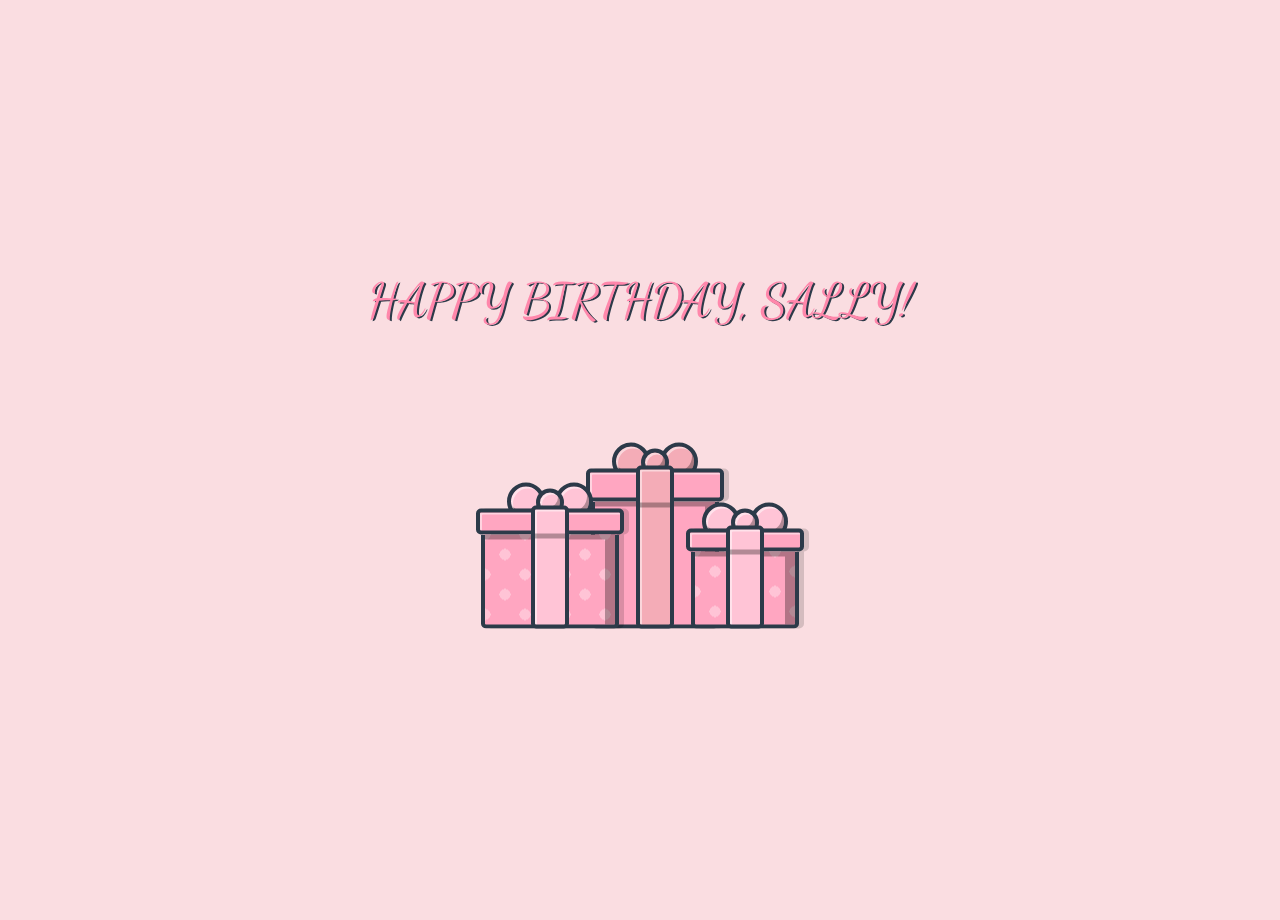
==== page.html @ 440a9777 "project" ====
<!doctype html>
<html lang="en">
<head>
    <meta charset="UTF-8">
    <meta name="viewport"
          content="width=device-width, user-scalable=no, initial-scale=1.0, maximum-scale=1.0, minimum-scale=1.0">
    <meta http-equiv="X-UA-Compatible" content="ie=edge">
    <title>sally</title>
  <link rel="stylesheet" href="stylePage.css">
  <link rel="icon" href="images/Leonardo_Phoenix_A_stylized_minimalist_illustration_of_a_pink_0.jpg" type="image/x-icon"/>
</head>
<body>


<div class="container">
  <div class="text" data-splitting="">HAPPY BIRTHDAY, SALLY!</div>
  <div class="presents">
    <div class="present pink">
      <div class="lid"></div>
      <div class="box"></div>
      <div class="bow"></div>
      <div class="ribbon"></div>
    </div>
    <div class="present yellow">
      <div class="lid"></div>
      <div class="box"></div>
      <div class="bow"></div>
      <div class="ribbon"></div>
    </div>
    <div class="present purple">
      <div class="lid"></div>
      <div class="box"></div>
      <div class="bow"></div>
      <div class="ribbon"></div>
    </div>
  </div>
</div>

<div class=" card card1">

  <img class="img1" src="images/window-close-symbolic.svg">
  <h2>
    You're an incredible and wonderful girl, bright and charming. I really want you to have an amazing day, surrounded by friends and loved ones. I hope you are always happy, and especially today. Make sure your birthday is one to remember for a long time—I’m sure you’ll do an amazing job at that.    <br>
    I wish you all the best. I’m confident you’ll achieve incredible heights in everything you do because you’re incredibly talented, the most talented person I know. I wish you success this year and next, and remember, if you ever have difficulties, I’ll be more than happy to help you. I wish you luck with your drawing; I’ve always admired your work, and I can only imagine how amazing it will become in the future. I wish you the fulfillment and realization of all your dreams and desires.

  </h2>
</div>
<div class=" card card2">
  <img class="img2" src="images/window-close-symbolic.svg">
  <h2>"Despite my actions, I will still continue to wish you all the best. From this moment on, this website will exist just for you, reminding you of this wonderful day, and I hope it brings a smile to your face."</h2> </div>
  <div class=" card card3">
  <img class="img3" src="images/window-close-symbolic.svg">
  <h2>"I’d like to say how glad I am that we got to know each other better. I’m deeply sorry for my actions, but I’m truly happy to have gotten closer to you. Thank you for making last school year so much more fun, interesting, and joyful. I hope the next two years are just as enjoyable for both of us. Happy birthday again—you’re amazing, and that’s a fact. Wishing you all the best, Sally ♥"</div>


<!--<canvas id="birthday"></canvas>-->
<canvas id="canvas"></canvas>
<script src="jsPage.js"></script>
</body>
</html>
---- stylePage.css ----
@import url("https://fonts.googleapis.com/css2?family=Dancing+Script&display=swap");
@import url('https://fonts.googleapis.com/css2?family=Edu+VIC+WA+NT+Beginner:wght@400..700&display=swap');
body {
    background: #fadde1 !important;
    font-family: "Dancing Script", cursive;
    overflow: hidden;
}

.container {
    position: absolute;
    top: 50%;
    left: 50%;
    transform: translate(-50%, -50%);
}

.text {
    min-width: 100%;
    text-align: center;
    color: #ff87ab;
    text-shadow: 1.5px 1.5px #2C3A49;
    font-size: 3em;
}

.text .char {
    animation: slide-in 1s cubic-bezier(0.5, 0, 0.5, 1) both;
    animation-delay: calc(60ms * var(--char-index));
}

@keyframes slide-in {
    from {
        transform: translateY(-1em) rotate(-0.5turn) scale(0.5);
        opacity: 0;
    }
}
.presents {
    display: flex;
    justify-content: center;
    align-items: flex-end;
    height: 300px;
}

.purple {
    position: relative;
    left: -20px;
    width: 100px;
    height: 100px;
    z-index: 1;
}
.purple:hover {
    animation: 0.5s purple;
}
.purple .lid {
    background: #ffa6c1;
}
.purple .box {
    background-image: radial-gradient(#ffc4d6 20%, transparent 20%), radial-gradient(#ffc4d6 20%, transparent 20%);
    background-color: #ffa6c1;
}
.purple .ribbon {
    background: #ffc4d6;
}
.purple .ribbon::before {
    top: 21%;
}
.purple .bow {
    background: #ffc4d6;
}
.purple .bow::before, .purple .bow::after {
    background: #ffc4d6;
}
@keyframes purple {
    0% {
        width: 100px;
        height: 100px;
    }
    30% {
        width: calc(100px + 10px);
        height: calc(100px - 10px);
    }
    60% {
        width: calc(100px - 10px);
        height: calc(100px + 10px);
    }
    100% {
        width: 100px;
        height: 100px;
    }
}

.pink {
    position: relative;
    left: 20px;
    width: 130px;
    height: 120px;
    z-index: 10;
}
.pink:hover {
    animation: 0.5s pink;
}
.pink .lid {
    background: #ffa6c1;
}
.pink .box {
    background-image: radial-gradient(#ffc4d6 20%, transparent 20%), radial-gradient(#ffc4d6 20%, transparent 20%);
    background-color: #ffa6c1;
}
.pink .ribbon {
    background: #ffc4d6;
}
.pink .ribbon::before {
    top: 21%;
}
.pink .bow {
    background: #ffc4d6;
}
.pink .bow::before, .pink .bow::after {
    background: #ffc4d6;
}
@keyframes pink {
    0% {
        width: 130px;
        height: 120px;
    }
    30% {
        width: calc(130px + 10px);
        height: calc(120px - 10px);
    }
    60% {
        width: calc(130px - 10px);
        height: calc(120px + 10px);
    }
    100% {
        width: 130px;
        height: 120px;
    }
}

.yellow {
    position: relative;
    left: 0;
    width: 120px;
    height: 160px;
    z-index: 0;
}
.yellow:hover {
    animation: 0.5s yellow;
}
.yellow .lid {
    background: #ffa6c1;
}
.yellow .box {
    background-image: radial-gradient(transparent 20%, transparent 20%), radial-gradient(transparent 20%, transparent 20%);
    background-color: #ffa6c1;
}
.yellow .ribbon {
    background: #f4acb7;
}
.yellow .ribbon::before {
    top: 21%;
}
.yellow .bow {
    background: #f4acb7;
}
.yellow .bow::before, .yellow .bow::after {
    background: #f4acb7;
}
@keyframes yellow {
    0% {
        width: 120px;
        height: 160px;
    }
    30% {
        width: calc(120px + 10px);
        height: calc(160px - 10px);
    }
    60% {
        width: calc(120px - 10px);
        height: calc(160px + 10px);
    }
    100% {
        width: 120px;
        height: 160px;
    }
}

.present {
    position: relative;
    display: flex;
    flex-direction: column;
    align-items: center;
    cursor: pointer;
}
.present .lid {
    height: 20%;
    width: calc(100% + 10px);
    border: 4px solid #2C3A49;
    border-radius: 5px;
    box-shadow: inset 2px 2px rgba(255, 255, 255, 0.5), 5px 0 rgba(0, 0, 0, 0.15);
}
.present .box {
    width: 100%;
    height: 100%;
    background-position: 0 0, 20px 20px;
    background-size: 40px 40px;
    border: 4px solid #2C3A49;
    border-top: 0;
    border-bottom-left-radius: 5px;
    border-bottom-right-radius: 5px;
    box-shadow: inset -10px 5px rgba(0, 0, 0, 0.3), 5px 0 rgba(0, 0, 0, 0.15);
}
.present .ribbon {
    position: absolute;
    top: -3px;
    width: 30px;
    height: calc(100% - 5px);
    border: 4px solid #2C3A49;
    border-radius: 5px;
    box-shadow: inset 2px 2px rgba(255, 255, 255, 0.5);
}
.present .ribbon::before {
    display: block;
    content: "";
    position: absolute;
    width: 100%;
    height: 5px;
    background: rgba(0, 0, 0, 0.3);
}
.present .bow {
    position: absolute;
    top: -20px;
    width: 20px;
    height: 20px;
    border: 4px solid #2C3A49;
    border-radius: 50%;
    box-shadow: inset 2px 2px rgba(255, 255, 255, 0.5), inset -2px -5px rgba(0, 0, 0, 0.3);
}
.present .bow::before, .present .bow::after {
    display: block;
    content: "";
    position: absolute;
    top: -10px;
    width: 30px;
    height: 30px;
    border: 4px solid #2C3A49;
    border-radius: 50%;
    box-shadow: inset 2px 2px rgba(255, 255, 255, 0.5), inset -2px -5px rgba(0, 0, 0, 0.3);
    z-index: -1;
}
.present .bow::before {
    left: 15px;
}
.present .bow::after {
    right: 15px;
}
#canvas{
    z-index: -10;
    background: none;
}
.card{
    text-align: center;
    position: absolute;
    top:50%;
    left:50%;
    transform: translate(-50%,-50%);
    background: #ff87ab;
    color: #fadde1;
    padding: 15px 10px;
    border-radius: 20px;
    font-size: 15px;
    display: none;
    z-index: 100;
    font-family: "Edu VIC WA NT Beginner", cursive;
    transition: opacity 0.2s;
    opacity: 0;
}
 .active{
    display: block;
     transition: opacity 0.5s;
     opacity: 1;
 }
 .img1, .img2, .img3{

     margin-left: 90%;
     width: 10%;
     aspect-ratio: 1;
 }
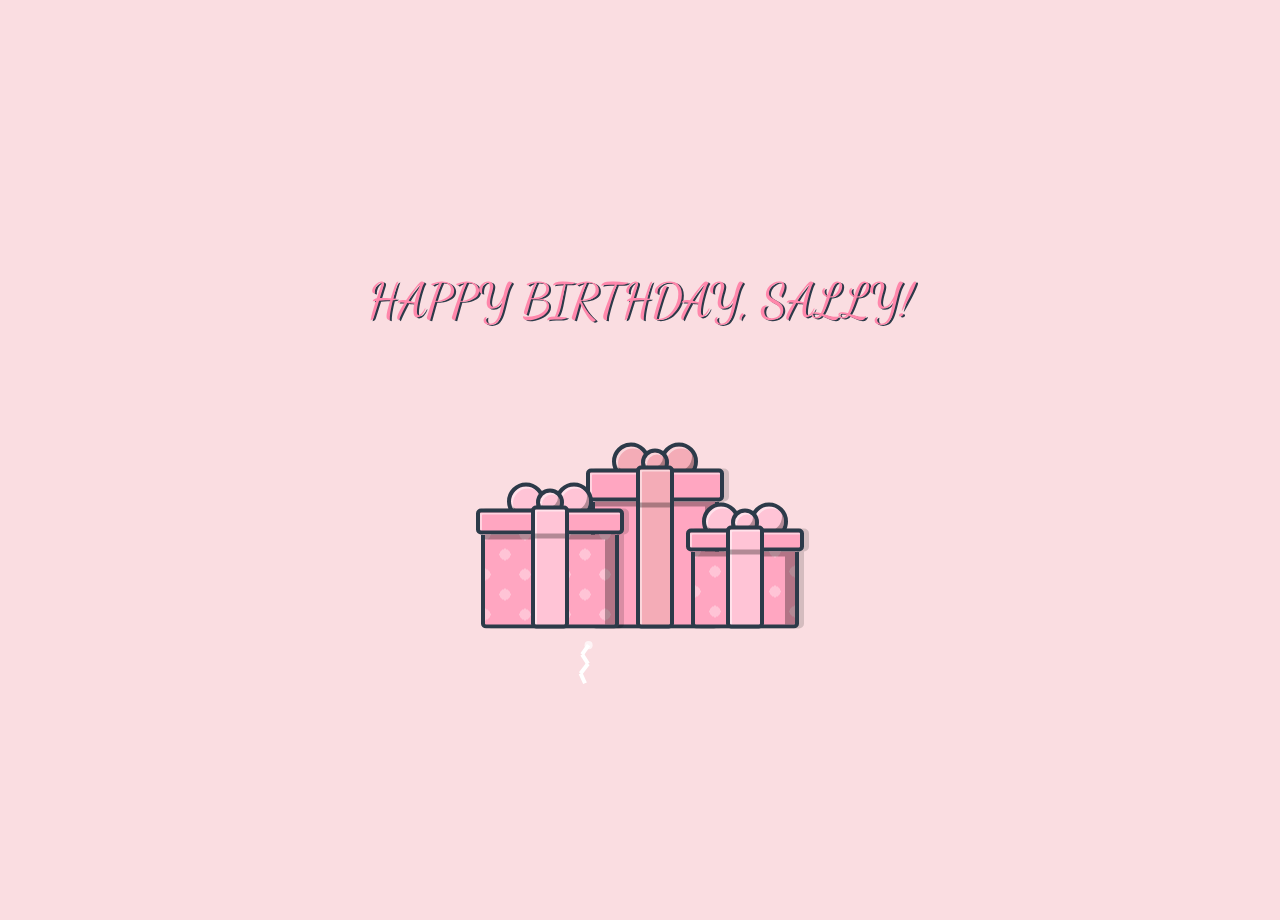
==== commit a5068e0e: "Update page.html2" ====
--- a/page.html
+++ b/page.html
@@ -47,14 +47,14 @@
 </div>
 <div class=" card card2">
   <img class="img2" src="images/window-close-symbolic.svg">
-  <h2>"Despite my actions, I will still continue to wish you all the best. From this moment on, this website will exist just for you, reminding you of this wonderful day, and I hope it brings a smile to your face."</h2> </div>
+  <h2>Despite my actions, I will still continue to wish you all the best. From this moment on, this website will exist just for you, reminding you of this wonderful day, and I hope it brings a smile to your face.</h2> </div>
   <div class=" card card3">
   <img class="img3" src="images/window-close-symbolic.svg">
-  <h2>"I’d like to say how glad I am that we got to know each other better. I’m deeply sorry for my actions, but I’m truly happy to have gotten closer to you. Thank you for making last school year so much more fun, interesting, and joyful. I hope the next two years are just as enjoyable for both of us. Happy birthday again—you’re amazing, and that’s a fact. Wishing you all the best, Sally ♥"</div>
+  <h2>I’d like to say how glad I am that we got to know each other better, I’m truly happy to have gotten closer to you. Thank you for making last school year so much more fun, interesting, and joyful. I hope the next two years are just as enjoyable for both of us. Happy birthday again—you’re amazing, and that’s a fact. Wishing you all the best, Sally ♥</div>
 
 
 <!--<canvas id="birthday"></canvas>-->
 <canvas id="canvas"></canvas>
 <script src="jsPage.js"></script>
 </body>
-</html>+</html>
--- a/stylePage.css
+++ b/stylePage.css
@@ -273,6 +273,12 @@
     transition: opacity 0.2s;
     opacity: 0;
 }
+.card2 h2{
+    margin-top:-10px;
+}
+.card2 img{
+    width:7%;
+}
  .active{
     display: block;
      transition: opacity 0.5s;
@@ -283,4 +289,28 @@
      margin-left: 90%;
      width: 10%;
      aspect-ratio: 1;
- }+ }
+ @media (max-width: 1030px) {
+     .card{
+         font-size: 13px;
+     }
+     .card2 h2{
+         margin:0;
+     }
+ }
+ @media (max-width: 760px) {
+  .card{
+      font-size:10px;
+  }
+ }
+@media (max-width: 550px) {
+    .card{
+        font-size:8px;
+    }
+}
+@media (max-width: 450px) {
+    .card{
+        font-size: 9px;
+        width:70vw;
+    }
+}
